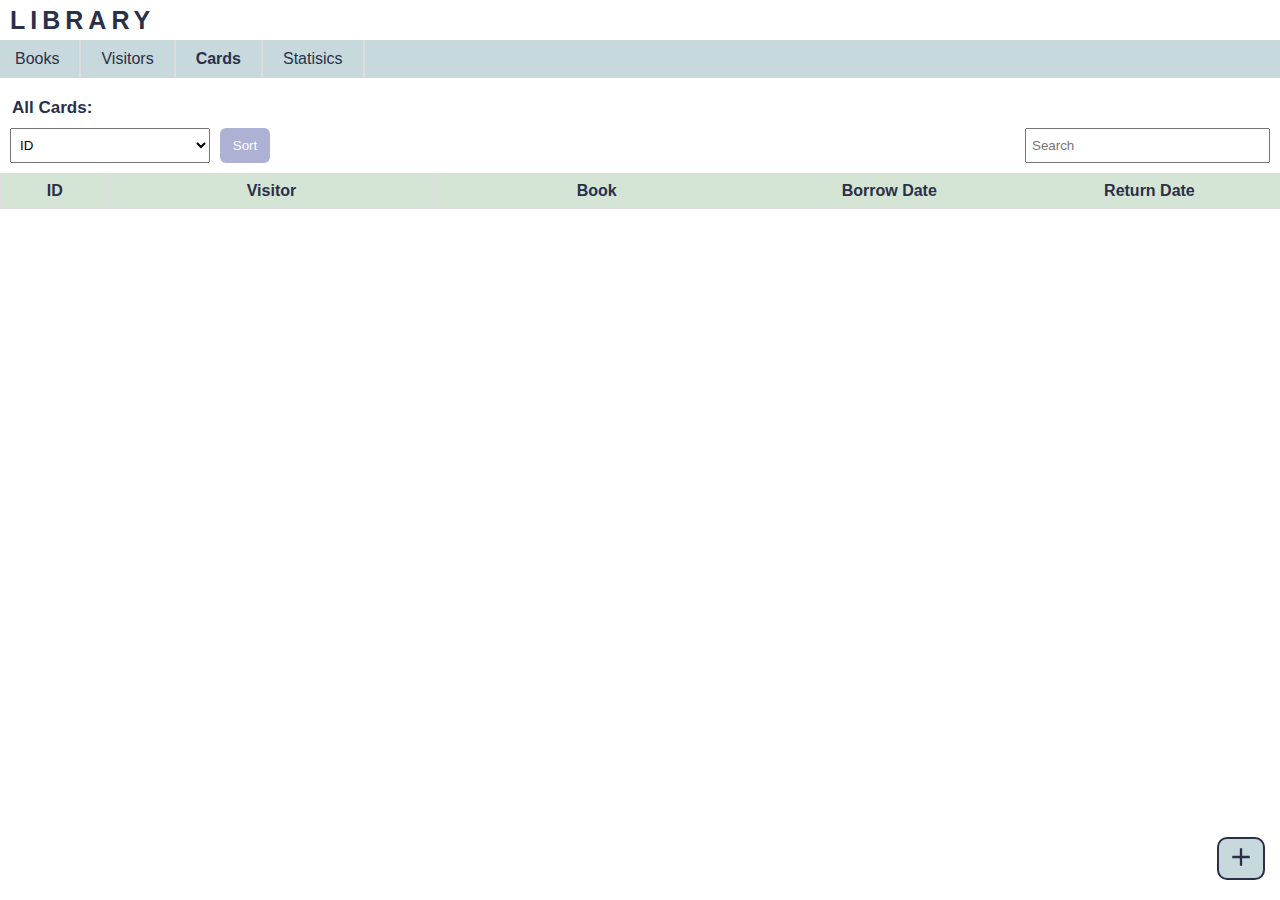
==== card.html @ 8331f80f "add new page (card)" ====
<!DOCTYPE html>
<html lang="en">
  <head>
    <meta charset="UTF-8" />
    <meta name="viewport" content="width=device-width, initial-scale=1.0" />
    <title>Card</title>

    <link rel="stylesheet" href="./styles/header.css" />
    <link rel="stylesheet" href="./styles/popover.css" />
    <link rel="stylesheet" href="./styles/table.css" />
    <link rel="stylesheet" href="./styles/style.css" />

    <link
      rel="stylesheet"
      href="https://fonts.googleapis.com/css2?family=Material+Symbols+Outlined:opsz,wght,FILL,GRAD@24,400,0,0"
    />
  </head>
  <body>
    <!-- header -->
    <div class="header">
      <div>
        <h1>LIBRARY</h1>

        <button popovertarget="sidebar">
          <span class="menu material-symbols-outlined"> menu </span>
        </button>
      </div>

      <ul class="mobile-navbar" popover id="sidebar">
        <li>
          <span class="material-symbols-outlined"> dictionary </span
          ><span
            onclick="sidebar.hidePopover()"
            class="close material-symbols-outlined"
          >
            close
          </span>
        </li>
        <li><a href="./book.html">Books</a></li>
        <li><a href="./visitor.html">Visitors</a></li>
        <li><a href="./card.html">Cards</a></li>
        <li><a href="">Statisics</a></li>
      </ul>

      <ul class="big-screen-navbar">
        <li><a href="./book.html">Books</a></li>
        <li><a href="./visitor.html">Visitors</a></li>
        <li><a href="./card.html">Cards</a></li>
        <li><a href="./visitor.html">Statisics</a></li>
      </ul>
    </div>

    <h4 class="page-section">All Cards:</h4>

    <!-- new card btn -->
    <button onclick="openNewCardPopover()" class="new-btn">
      <span class="material-symbols-outlined"> add </span>
    </button>

    <!-- new card popover -->
    <div class="overlay js-new-overlay">
      <form class="form js-new-form">
        <span>New Card</span>
        <span
          onclick="closeNewCardPopover()"
          class="close material-symbols-outlined"
        >
          close
        </span>

        <div class="wrapper">
          <div>
            <label>Visitor</label>
            <select
              class="js-visitor-options"
              name="visitorId"
              required
            ></select>
          </div>

          <div>
            <label>Book</label>
            <select class="js-book-options" name="bookId" required></select>
          </div>
        </div>

        <button type="submit" class="add-btn">Add</button>
      </form>
    </div>

    <div class="sort-search-container">
      <!-- sort -->
      <div class="sort-container">
        <select class="js-sort-type">
          <option value="id">ID</option>
          <option value="borrowDate">Borrow date</option>
          <option value="returnDate">Return date</option>
        </select>
        <button class="sort-btn js-sort-btn">Sort</button>
      </div>

      <!-- search -->
      <div class="search-container">
        <input
          class="search-bar js-search-bar"
          type="search"
          placeholder="Search"
        />
      </div>
    </div>

    <!-- table -->
    <div class="table-container">
      <table class="table js-table"></table>
    </div>

    <script src="./scripts/storage.js"></script>
    <script src="./scripts/card.js"></script>
  </body>
</html>
---- styles/header.css ----
/* header */
.header {
  color: #2a2f4a;
}

.header > div {
  display: flex;
  justify-content: space-between;
  align-items: center;

  background-color: #c7d9dd;
  height: 40px;
  padding: 0 10px;
}

h1 {
  font-size: 20px;
  letter-spacing: 5px;
}

.header button {
  background-color: transparent;
  border: none;
  cursor: pointer;
}

.mobile-navbar {
  animation: fadeIn 0.5s;

  &:popover-open {
    background-color: #c7d9dd;
    list-style-type: none;
    padding: 8px 10px;
    border: none;

    display: flex;
    flex-direction: column;
    gap: 10px;

    width: 50%;
    height: 100%;

    position: absolute;
    inset: unset;
    top: 0;
    right: 0;
  }
}

@keyframes fadeIn {
  from {
    width: 0;
  }
  to {
    width: 50%;
  }
}

.header li:first-child {
  display: flex;
  justify-content: space-between;
}

.close {
  color: gray;
  cursor: pointer;
  user-select: none;

  &:hover {
    color: gainsboro;
  }
}

a {
  text-decoration: none;
  color: #2a2f4a;

  &:hover {
    font-weight: bold;
  }
}

/* big screen navbar */
.big-screen-navbar {
  display: none;
  align-items: center;
  gap: 20px;

  list-style-type: none;
  padding: 0 15px;
  background-color: #c7d9dd;
}

.big-screen-navbar a {
  border-right: 2px solid #ddd;
  padding: 10px 0;
  padding-right: 20px;
}

.active {
  font-weight: bold;
}

@media (min-width: 450px) {
  h1 {
    font-size: 25px;
  }

  .header > div {
    background-color: transparent;

    & button {
      display: none;
    }
  }

  .big-screen-navbar {
    display: flex;
    margin-bottom: 15px;
  }
}
---- styles/popover.css ----
/* popover */
.overlay {
  display: none;
  align-items: center;
  justify-content: center;

  position: fixed;
  width: 100%;
  height: 100%;
  top: 0;
  left: 0;
  background-color: rgba(0, 0, 0, 0.5);
  z-index: 2;
}

.form {
  color: #2a2f4a;
  border-radius: 10px;
  background: white;
  padding: 7px;
  margin: 0 10px;
  width: 290px;

  display: flex;
  flex-direction: column;
  align-items: center;
  gap: 10px;

  position: relative;
}

.form input,
.form label {
  display: block;
  margin-bottom: 2px;
}

.form label {
  font-size: 11px;
}

.form > span:first-child {
  text-align: center;
}

.form .close {
  position: absolute;
  top: 2px;
  right: 5px;
}
---- styles/table.css ----
/* table */
.table-container {
  overflow-x: auto;
}

.table {
  border-collapse: collapse;
  width: 100%;
}

td,
th {
  border: 1px solid #ddd;
  padding: 8px;
}

th {
  text-align: center;
  color: #2a2f4a;
  background-color: #d5e5d5;
}

@media (min-width: 450px) {
  .table {
    margin-bottom: 15px;
  }
}
---- styles/style.css ----
* {
  margin: 0;
  padding: 0;
  box-sizing: border-box;
  font-family: sans-serif;
}

input {
  padding: 4px;
}

.page-section {
  color: #2a2f4a;
  padding: 0 12px;
  padding-top: 5px;
}

/* new btn */
.new-btn {
  background-color: #c7d9dd;
  border: 2px double #2a2f4a;
  border-radius: 10px;
  padding: 3px 7px;
  cursor: pointer;
  transition: all 0.4s;

  position: fixed;
  bottom: 20px;
  right: 15px;

  & > span {
    color: #2a2f4a;
    font-size: 30px;
  }

  &:hover {
    background-color: #d9ebf0;
    transform: scale(1.2);
  }
}

.sort-search-container {
  display: flex;
  flex-direction: column;
  gap: 10px;

  padding: 10px;
}

/* sort */
.sort-container {
  display: flex;
  gap: 10px;

  & select {
    flex: 1;
    max-width: 200px;
  }
}

/* search */
.search-container {
  max-width: 245px;

  & input {
    padding: 3px 5px;
    width: 100%;
  }
}

.sort-btn,
.save-btn,
.add-btn {
  border: none;
  border-radius: 6px;
  background-color: #adb2d4;
  padding: 5px 7px;
  color: white;
  cursor: pointer;
  transition: background-color 0.3s;

  &:hover {
    background-color: #979cc4;
  }
}

.edit-delete-btn {
  text-align: center;
}

.edit-delete-btn > button {
  margin-bottom: 1px;
  border: none;
  background-color: transparent;
  cursor: pointer;
  color: gray;

  &:hover {
    color: red;
  }
}

.active {
  font-weight: bold;
}

@media (min-width: 450px) {
  .page-section {
    font-size: 17px;
  }

  .sort-search-container {
    flex-direction: row;
    justify-content: space-between;
  }

  .sort-container {
    width: 300px;
    flex: 1;

    & > select {
      padding: 8px 5px;
    }

    & > button {
      width: 50px;
    }
  }

  .search-container {
    flex: 1;
    width: 270px;

    & > input {
      padding: 8px 5px;
    }
  }
}
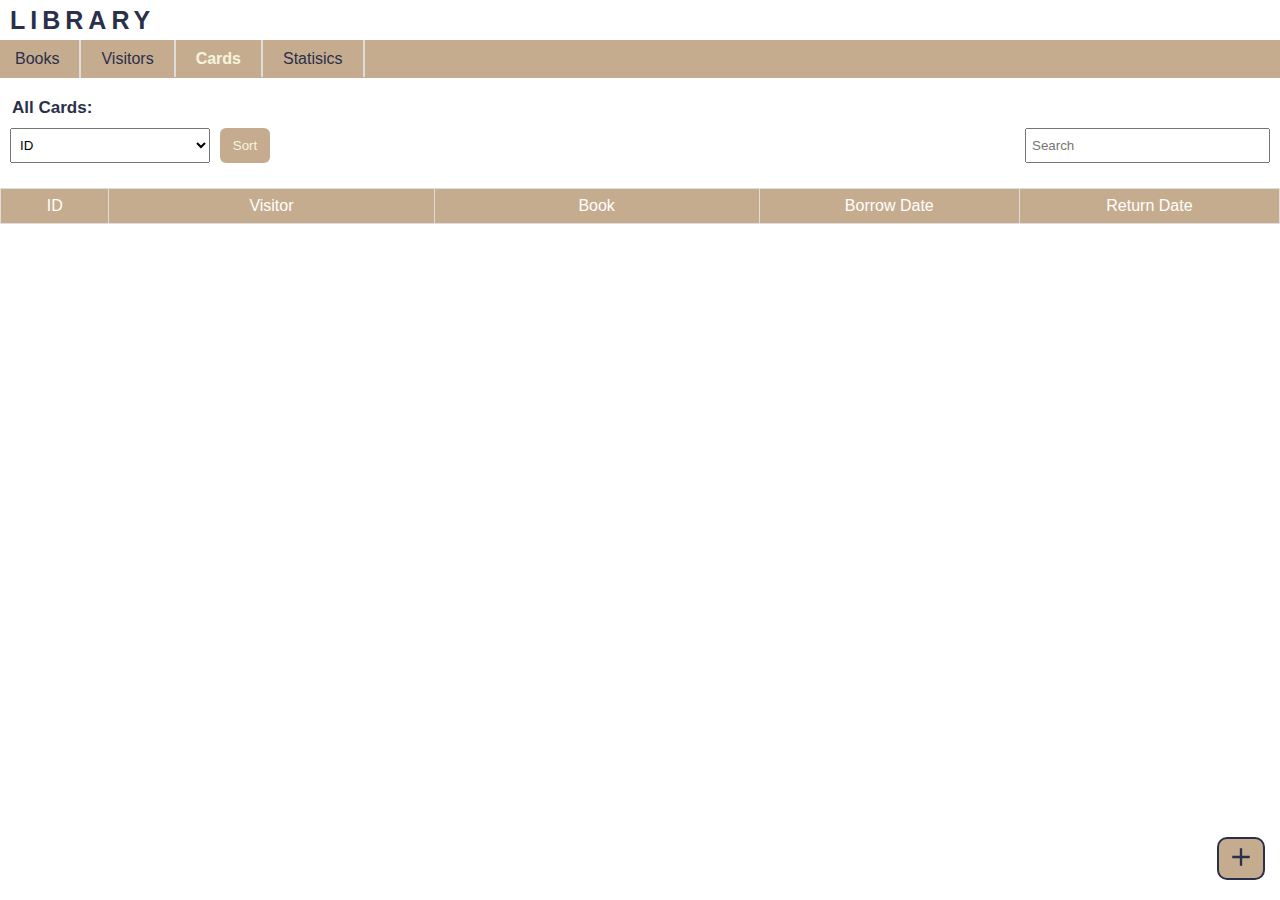
==== commit 04be8a65: "fix: update links to statistics page in multiple HTML files; initialize borrowCount for books and vi" ====
--- a/card.html
+++ b/card.html
@@ -39,14 +39,14 @@
         <li><a href="./book.html">Books</a></li>
         <li><a href="./visitor.html">Visitors</a></li>
         <li><a href="./card.html">Cards</a></li>
-        <li><a href="">Statisics</a></li>
+        <li><a href="./statistic.html">Statisics</a></li>
       </ul>
 
       <ul class="big-screen-navbar">
         <li><a href="./book.html">Books</a></li>
         <li><a href="./visitor.html">Visitors</a></li>
         <li><a href="./card.html">Cards</a></li>
-        <li><a href="./visitor.html">Statisics</a></li>
+        <li><a href="./statistic.html">Statisics</a></li>
       </ul>
     </div>
 
--- a/styles/header.css
+++ b/styles/header.css
@@ -8,7 +8,7 @@
   justify-content: space-between;
   align-items: center;
 
-  background-color: #c7d9dd;
+  background-color: #c6ac8f;
   height: 40px;
   padding: 0 10px;
 }
@@ -28,7 +28,7 @@
   animation: fadeIn 0.5s;
 
   &:popover-open {
-    background-color: #c7d9dd;
+    background-color: #c6ac8f;
     list-style-type: none;
     padding: 8px 10px;
     border: none;
@@ -67,16 +67,18 @@
   user-select: none;
 
   &:hover {
-    color: gainsboro;
+    color: rgb(237, 143, 143);
   }
 }
 
 a {
   text-decoration: none;
   color: #2a2f4a;
+  transition: all 0.3s;
 
   &:hover {
     font-weight: bold;
+    color: beige;
   }
 }
 
@@ -88,7 +90,7 @@
 
   list-style-type: none;
   padding: 0 15px;
-  background-color: #c7d9dd;
+  background-color: #c6ac8f;
 }
 
 .big-screen-navbar a {
--- a/styles/popover.css
+++ b/styles/popover.css
@@ -35,6 +35,20 @@
   margin-bottom: 2px;
 }
 
+.wrapper {
+  width: 80%;
+  margin: 0 auto;
+
+  & select {
+    width: 100%;
+    padding: 7px 5px;
+  }
+
+  & > div:first-child > select {
+    margin-bottom: 10px;
+  }
+}
+
 .form label {
   font-size: 11px;
 }
--- a/styles/table.css
+++ b/styles/table.css
@@ -1,6 +1,7 @@
 /* table */
 .table-container {
   overflow-x: auto;
+  margin-top: 15px;
 }
 
 .table {
@@ -12,12 +13,13 @@
 th {
   border: 1px solid #ddd;
   padding: 8px;
+  text-align: center;
 }
 
 th {
-  text-align: center;
-  color: #2a2f4a;
-  background-color: #d5e5d5;
+  color: white;
+  font-weight: normal;
+  background-color: #c6ac8f;
 }
 
 @media (min-width: 450px) {
--- a/styles/style.css
+++ b/styles/style.css
@@ -17,7 +17,7 @@
 
 /* new btn */
 .new-btn {
-  background-color: #c7d9dd;
+  background-color: #c6ac8f;
   border: 2px double #2a2f4a;
   border-radius: 10px;
   padding: 3px 7px;
@@ -34,7 +34,7 @@
   }
 
   &:hover {
-    background-color: #d9ebf0;
+    background-color: #d9c1a6;
     transform: scale(1.2);
   }
 }
@@ -73,35 +73,46 @@
 .add-btn {
   border: none;
   border-radius: 6px;
-  background-color: #adb2d4;
+  background-color: #c6ac8f;
   padding: 5px 7px;
-  color: white;
+  color: beige;
   cursor: pointer;
   transition: background-color 0.3s;
 
   &:hover {
-    background-color: #979cc4;
+    background-color: #d9c1a6;
   }
 }
 
-.edit-delete-btn {
-  text-align: center;
-}
+.edit-delete-btn,
+.return-date-container {
+  button {
+    margin-bottom: 1px;
+    border: none;
+    background-color: transparent;
+    cursor: pointer;
+    color: #d9cbbc;
 
-.edit-delete-btn > button {
-  margin-bottom: 1px;
-  border: none;
-  background-color: transparent;
-  cursor: pointer;
-  color: gray;
+    .edit:hover {
+      transition: color 0.7s;
+      color: rgb(123, 163, 215);
+    }
 
-  &:hover {
-    color: red;
+    .delete:hover {
+      transition: color 0.7s;
+      color: rgb(218, 101, 101);
+    }
+
+    .return:hover {
+      transition: color 0.7s;
+      color: rgb(124, 228, 152);
+    }
   }
 }
 
 .active {
   font-weight: bold;
+  color: beige;
 }
 
 @media (min-width: 450px) {
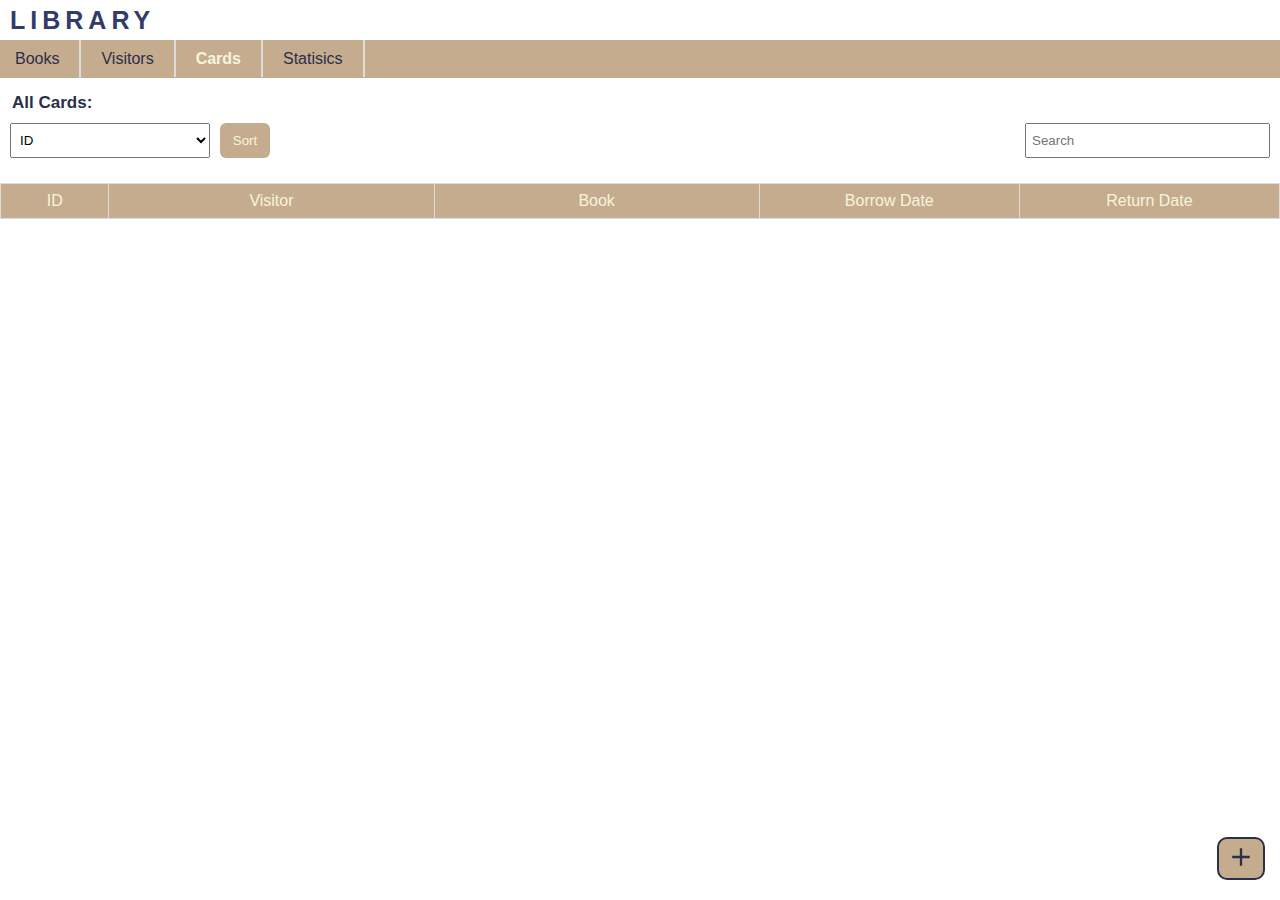
==== commit 0e7cd9e7: "refactor: separate storage, rendering logic, and style active page into script.js; update HTML refer" ====
--- a/card.html
+++ b/card.html
@@ -114,7 +114,7 @@
       <table class="table js-table"></table>
     </div>
 
-    <script src="./scripts/storage.js"></script>
+    <script src="./scripts/script.js"></script>
     <script src="./scripts/card.js"></script>
   </body>
 </html>
--- a/styles/header.css
+++ b/styles/header.css
@@ -1,6 +1,7 @@
 /* header */
 .header {
-  color: #2a2f4a;
+  color: #333b68;
+  margin-bottom: 15px;
 }
 
 .header > div {
--- a/styles/table.css
+++ b/styles/table.css
@@ -2,6 +2,7 @@
 .table-container {
   overflow-x: auto;
   margin-top: 15px;
+  color: #333b68;
 }
 
 .table {
@@ -17,7 +18,7 @@
 }
 
 th {
-  color: white;
+  color: beige;
   font-weight: normal;
   background-color: #c6ac8f;
 }
--- a/styles/style.css
+++ b/styles/style.css
@@ -12,7 +12,6 @@
 .page-section {
   color: #2a2f4a;
   padding: 0 12px;
-  padding-top: 5px;
 }
 
 /* new btn */
